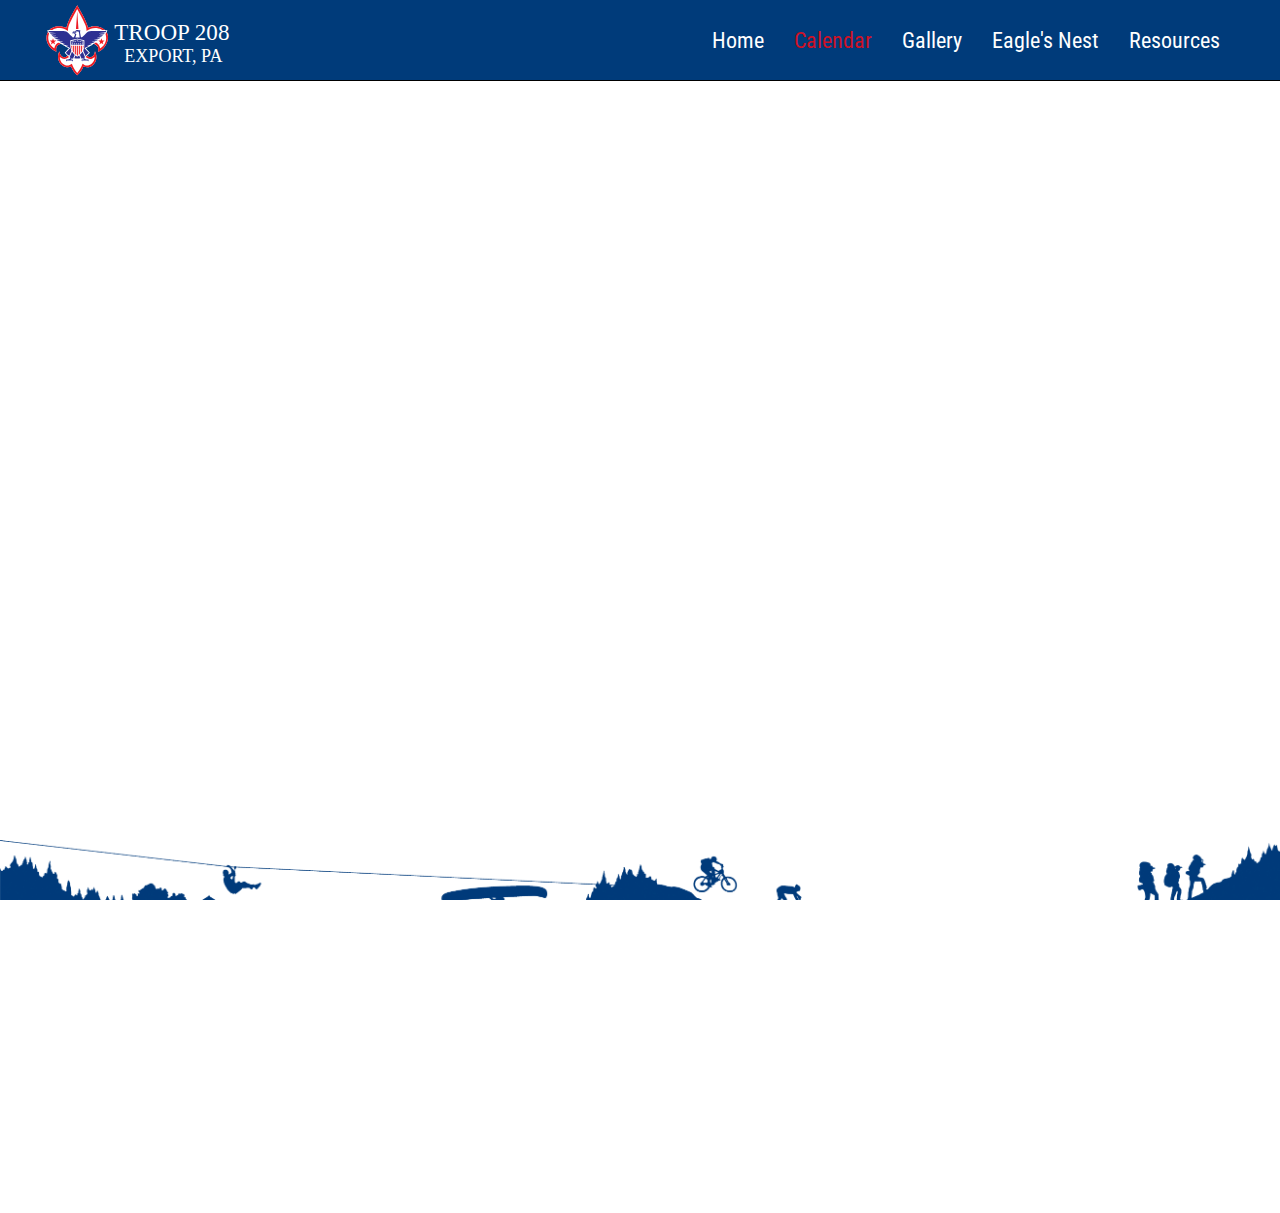
==== pages/calendar.html @ fbb6544e "added home to pages mobile menu" ====
<!DOCTYPE html>
<html lang="en">
<head>
    <meta charset="UTF-8">
    <meta http-equiv="X-UA-Compatible" content="IE=edge">
    <meta name="viewport" content="width=device-width, initial-scale=1.0">
    <title>Troop 208 Calendar</title>

    <link rel='stylesheet' href='../css/main.css'>
    <link rel='stylesheet' href='../css/calendar.css'>

    <script src="https://ajax.googleapis.com/ajax/libs/jquery/3.4.1/jquery.min.js"></script>

    <link rel="preconnect" href="https://fonts.googleapis.com">
    <link rel="preconnect" href="https://fonts.gstatic.com" crossorigin>
    <link href="https://fonts.googleapis.com/css2?family=Roboto+Condensed:wght@300;400;700&display=swap" rel="stylesheet"> 
</head>
<body id='body'>
    <div class='header' id='mobile'>
        <div>
            <a class='mobileMenuIcon' onclick=openMobileMenu()>
                <img src='../images/menu.svg' draggable="false">
            </a>
        </div>
        <div class='mobileLogoContainer'>
            <a href='../index.html'>
                <img src='../images/BSA.svg' class='mobileHeaderLogo' draggable="false">
            </a>
        </div>
        <div></div>
    </div>
    <div id='mobileMenuContainer'>
        <div class='mobileMenuTop'>
            <div>

            </div>
            <h1 class='mobileMenuTitle'>
                Menu
            </h1>
            <div class='mobileMenuRight'>
                <a onclick=closeMobileMenu()>
                    <img src='../images/exit.svg' draggable="false">
                </a>    
            </div>
        </div>
        <ul class='mobileMenuLinks'>
            <li>
                <a href='../index.html'>Home</a>
            </li>
            <li>
                <div></div>
                <a href='../pages/calendar.html'>Calendar</a>
            </li>
            <li>
                <div></div>
                <a href='../pages/gallery.html'>Gallery</a>
            </li>
            <li>
                <div></div>
                <a href='../pages/eaglesnest.html'>Eagle's Nest</a>
            </li>
            <li>
                <div></div>
                <a href='../pages/resources.html'>Resources</a>
            </li>
        </ul>
    </div>
    <div class='header' id='desktop'>
        <div>
            <a href='../index.html' class='desktopHeaderLogoContainer'> 
                <img src='../images/BSA2.svg' draggable="false">
            </a>
        </div>
        <div class='desktopHeaderRight'>
            <div class='desktopNav'>
                <a href='../index.html'>
                    Home
                </a>
                <a href='../pages/calendar.html' id='currentPage'>
                    Calendar
                </a>
                <a href='../pages/gallery.html'>
                    Gallery
                </a>
                <a href='../pages/eaglesnest.html'>
                    Eagle's&nbsp;Nest
                </a>
                <a href='../pages/resources.html'>
                    Resources
                </a>
            </div>
        </div>
    </div>


    <div class='contentContainer'>
        <div class='calendarContainer'>
            <iframe src="https://calendar.google.com/calendar/embed?src=troop208export%40gmail.com&ctz=America%2FNew_York" style="border: 0" frameborder="0" scrolling="no" class='calendar'></iframe>
        </div>
    </div>


    <footer>
        <img src='../images/footer.png' draggable="false">
        <div class='footerBottom'>
            <div>
                <ul>
                    <li><h2>Quick Links</h2></li>
                    <li><a href='https://wfbsa.org' target="none">Westmoreland Fayette Council Website</a></li>
                    <li><a href='https://www.wagion.org' target="none">Wagion 6 Lodge Website</a></li>
                    <li><a href='https://www.ourlutheranchurch.org/' target="none">Emmanuel Lutheran Church Website</a></li>
                </ul>
                <ul>
                    <li><h2>Social Media</h2></li>
                    <li><a href='https://www.facebook.com/Troop208Export/' target="none">
                        Facebook
                    </a></li>
                    <li><a href='' target="none">
                        YouTube
                    </a></li>
                </ul>
                <ul>
                    <li><h2>Contact</h2></li>
                    <li>5000 Old Wm Penn Hwy Export PA 15632</li>
                    <li>scoutmaster@troop208.com</li>
                    <li>412-605-4540</li>
                </ul>
            </div>
        </div>
    </footer>
       
    <script src='../scripts/main.js'></script>
</body>
</html>
---- css/main.css ----
html {
  height: 100vh;
  overflow: hidden;
}
body {
  height: 100%;
  overflow: scroll;
  margin: 0;
  padding: 0;
  background-color: #fff;
  font-family: "Roboto Condensed", sans-serif;
  scrollbar-width: none;
}
::-webkit-scrollbar {
  display: none;
}
/* 
lighet tan #E9E9E4
  #D6CEBD Scouting Light Tan
  #232528 Scouting Dark Grey
  #006B3F Venturing Green
  #004C2C Dark Green
  #003b7a blue
*/
.header {
  position: fixed;
  top: 0;
  width: 100%;
  background-color: #003b7a;
  align-items: center;
  display: grid;
  border-bottom: 1px solid black;
  height: 80px;
}
#desktop {
  grid-template-columns: 1fr 2fr;
}
#mobile {
  grid-template-columns: 1fr 3fr 1fr;
}
@media screen and (max-width: 790px) {
  #mobile {
    display: grid;
  }
  #desktop {
    display: none;
  }
}
@media screen and (min-width: 790px) {
  #mobile {
    display: none;
  }
  #desktop {
    display: grid;
  }
}
.mobileMenuIcon {
  margin-left: 20px;
  cursor: pointer;
}
.mobileMenuIcon img {
  height: 30px;
}
.mobileLogoContainer {
  text-align: center;
}
.mobileLogoContainer a img {
  height: 75px;
}
.desktopHeaderLogoContainer {
  margin-left: 45px;
}
.desktopHeaderLogoContainer img {
  padding-top: 2.5px;
  height: 75px;
}
.desktopHeaderRight {
  margin-right: 20px;
  text-align: right;
}
.desktopHeaderRight a {
  margin: 0 3px;
  padding: 2px 2px 2px 7px;
  font-family: "Roboto Condensed", sans-serif;
  color: #fff;
  font-size: 18px;
  font-weight: 400;
  text-decoration: none;
}
.desktopHeaderRight a:hover {
  transition: 0.2s;
  color: #cfcfcf;
}
#currentPage {
  color: #ce1126;
}
@media screen and (min-width: 1200px) {
  .desktopHeaderRight {
    margin-right: 50px;
  }
  .desktopHeaderRight a {
    font-size: 22px;
    margin: 0 8px;
  }
  #currentPage {
    border-bottom: none;
  }
}

#mobileMenuContainer {
  position: fixed;
  top: 0;
  width: 100vw;
  background-color: #fff;
  display: grid;
  grid-template-rows: 100px calc(100vh - 100px);
  transform: translateX(-150vw);
  transition: transform 0.4s;
}

@media screen and (min-width: 790px) {
  #mobileMenuContainer {
    display: none;
  }
}
.mobileMenuTop {
  display: grid;
  grid-template-columns: 1fr 2fr 1fr;
  width: 100%;
}
.mobileMenuTitle {
  margin: 0px;
  padding: 25px 0 0 0;
  height: 50px;
  color: black;
  font-size: 10vh;
  font-weight: 200;
  text-align: center;
}
.mobileMenuRight {
  text-align: right;
}
.mobileMenuRight a img {
  margin-top: 7px;
  margin-right: 7px;
  height: 34px;
  cursor: pointer;
}
.mobileMenuLinks {
  margin: 10px 0 0 0;
  padding: 0;
  list-style: none;
  text-align: center;
}
.mobileMenuLinks li a {
  padding: 5vh;
  display: block;
  color: black;
  font-size: 5vh;
  text-decoration: none;
}
.contentContainer {
  margin-top: 80px;
  min-height: 700px;
}
footer {
  display: grid;
}
footer img {
  margin: 0;
  padding: 0;
  width: 100vw;
  bottom: 0;
}
.footerBottom {
  background-color: #003b7a;
}
.footerBottom div {
  display: flex;
}
.footerBottom div ul {
  list-style: none;
  width: fit-content;
  color: white;
  fill: white;
}
.footerBottom div ul li {
  cursor: default;
}
.footerBottom div ul li a {
  color: inherit;
  text-decoration: none;
}
.footerBottom div ul li a:hover {
  text-decoration: underline;
}

@media screen and (min-width: 750px) {
  .footerBottom div ul {
    margin: 0 3vw 50px 3vw;
    padding: 0;
  }
  .footerBottom div ul li h2 {
    font-size: 27px;
  }
  .footerBottom div ul li {
    font-size: 20px;
    line-height: 32px;
  }
}
@media screen and (max-width: 940px) {
  .footerBottom div ul li h2 {
    font-size: 23px;
  }
  .footerBottom div ul li {
    font-size: 16px;
    line-height: 28px;
  }
}
@media screen and (max-width: 750px) {
  .footerBottom div {
    margin: 0 0 50px 3vw;
    flex-direction: column;
  }
  .footerBottom div ul {
    margin: 0;
    padding: 0;
  }
  .footerBottom div ul li h2 {
    font-size: 20px;
    margin: 20px 0 5px 0;
  }
  .footerBottom div ul li {
    font-size: 15px;
    line-height: 26px;
  }
}
---- css/calendar.css ----
.calendar {
  display: block;
  margin: 140px auto;
  height: 600px;
  width: 95vw;
  max-width: 1200px;
}
@media screen and (max-width: 850px) {
  .calendar {
    margin: 130px auto;
  }
}
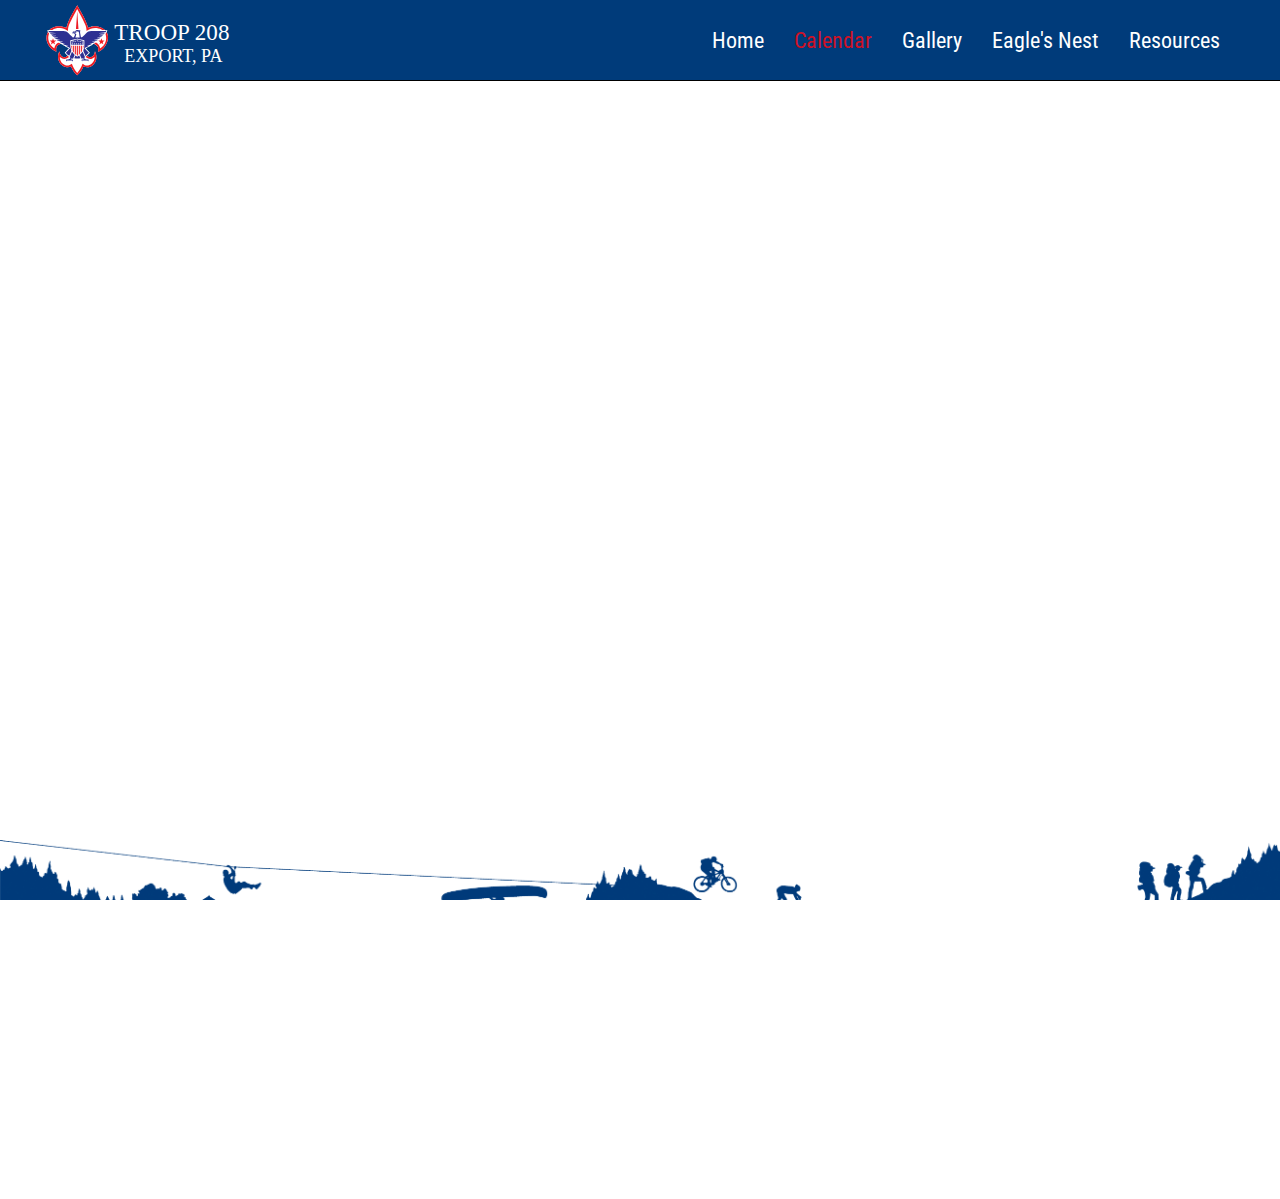
==== commit 87c5661a: "changed fonts and updated header" ====
--- a/pages/calendar.html
+++ b/pages/calendar.html
@@ -13,6 +13,7 @@
 
     <link rel="preconnect" href="https://fonts.googleapis.com">
     <link rel="preconnect" href="https://fonts.gstatic.com" crossorigin>
+    <link href="https://fonts.googleapis.com/css2?family=Roboto+Slab:wght@300;400;500;600&display=swap" rel="stylesheet">
     <link href="https://fonts.googleapis.com/css2?family=Roboto+Condensed:wght@300;400;700&display=swap" rel="stylesheet"> 
 </head>
 <body id='body'>
--- a/css/main.css
+++ b/css/main.css
@@ -14,14 +14,14 @@
 ::-webkit-scrollbar {
   display: none;
 }
-/* 
-lighet tan #E9E9E4
-  #D6CEBD Scouting Light Tan
-  #232528 Scouting Dark Grey
-  #006B3F Venturing Green
-  #004C2C Dark Green
-  #003b7a blue
-*/
+h1 {
+  color: #ce1126;
+  font-family: "Roboto Slab", serif;
+}
+h2 {
+  color: #ce1126;
+  font-family: "Roboto Slab", serif;
+}
 .header {
   position: fixed;
   top: 0;
@@ -38,7 +38,7 @@
 #mobile {
   grid-template-columns: 1fr 3fr 1fr;
 }
-@media screen and (max-width: 790px) {
+@media screen and (max-width: 700px) {
   #mobile {
     display: grid;
   }
@@ -46,7 +46,7 @@
     display: none;
   }
 }
-@media screen and (min-width: 790px) {
+@media screen and (min-width: 700px) {
   #mobile {
     display: none;
   }
@@ -79,11 +79,11 @@
   text-align: right;
 }
 .desktopHeaderRight a {
-  margin: 0 3px;
+  margin: 0 2px;
   padding: 2px 2px 2px 7px;
   font-family: "Roboto Condensed", sans-serif;
   color: #fff;
-  font-size: 18px;
+  font-size: 17px;
   font-weight: 400;
   text-decoration: none;
 }
@@ -94,7 +94,7 @@
 #currentPage {
   color: #ce1126;
 }
-@media screen and (min-width: 1200px) {
+@media screen and (min-width: 1000px) {
   .desktopHeaderRight {
     margin-right: 50px;
   }
@@ -147,13 +147,13 @@
   cursor: pointer;
 }
 .mobileMenuLinks {
-  margin: 10px 0 0 0;
+  margin: 20px 0 0 0;
   padding: 0;
   list-style: none;
   text-align: center;
 }
 .mobileMenuLinks li a {
-  padding: 5vh;
+  padding: 3.5vh;
   display: block;
   color: black;
   font-size: 5vh;
@@ -179,6 +179,7 @@
   display: flex;
 }
 .footerBottom div ul {
+  margin-right: 30px;
   list-style: none;
   width: fit-content;
   color: white;
@@ -187,6 +188,12 @@
 .footerBottom div ul li {
   cursor: default;
 }
+.footerBottom div ul li h2 {
+  text-align: left;
+  padding-bottom: 5px;
+  color: #fff;
+  font-family: "Roboto Condensed", sans-serif;
+}
 .footerBottom div ul li a {
   color: inherit;
   text-decoration: none;
@@ -194,44 +201,39 @@
 .footerBottom div ul li a:hover {
   text-decoration: underline;
 }
-
-@media screen and (min-width: 750px) {
+@media screen and (max-width: 785px) {
+  .footerBottom div {
+    margin: 0 0 70px 3vw;
+    flex-direction: column;
+  }
   .footerBottom div ul {
-    margin: 0 3vw 50px 3vw;
+    margin: 0;
     padding: 0;
   }
   .footerBottom div ul li h2 {
-    font-size: 27px;
+    font-size: 32px;
+    margin: 20px 0 5px 0;
   }
   .footerBottom div ul li {
     font-size: 20px;
     line-height: 32px;
   }
 }
-@media screen and (max-width: 940px) {
+@media screen and (min-width: 785px) {
+  .footerBottom div {
+    margin-bottom: 50px;
+    flex-direction: row;
+  }
+  .footerBottom div ul {
+    margin-left: 3vw;
+    padding: 0;
+  }
   .footerBottom div ul li h2 {
-    font-size: 23px;
+    font-size: 28px;
+    margin: 5px 0;
   }
   .footerBottom div ul li {
-    font-size: 16px;
+    font-size: 18px;
     line-height: 28px;
   }
 }
-@media screen and (max-width: 750px) {
-  .footerBottom div {
-    margin: 0 0 50px 3vw;
-    flex-direction: column;
-  }
-  .footerBottom div ul {
-    margin: 0;
-    padding: 0;
-  }
-  .footerBottom div ul li h2 {
-    font-size: 20px;
-    margin: 20px 0 5px 0;
-  }
-  .footerBottom div ul li {
-    font-size: 15px;
-    line-height: 26px;
-  }
-}
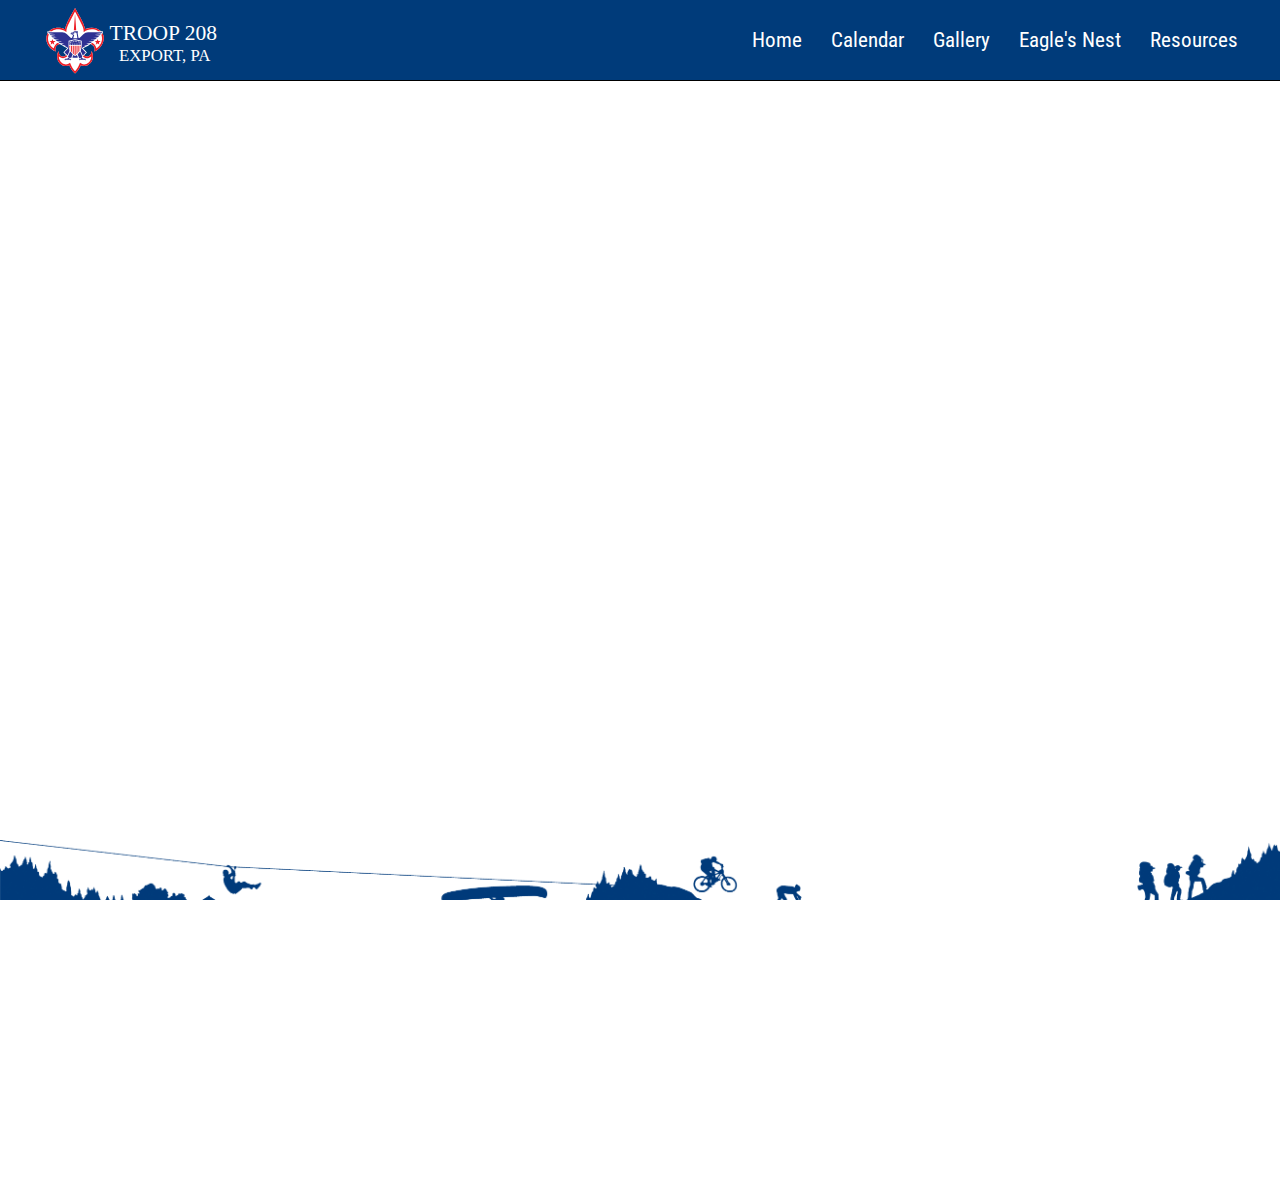
==== commit be4eed9a: "large update" ====
--- a/pages/calendar.html
+++ b/pages/calendar.html
@@ -77,7 +77,7 @@
                 <a href='../index.html'>
                     Home
                 </a>
-                <a href='../pages/calendar.html' id='currentPage'>
+                <a href='../pages/calendar.html'>
                     Calendar
                 </a>
                 <a href='../pages/gallery.html'>
--- a/css/main.css
+++ b/css/main.css
@@ -14,37 +14,23 @@
 ::-webkit-scrollbar {
   display: none;
 }
-h1 {
-  color: #ce1126;
-  font-family: "Roboto Slab", serif;
-}
-h2 {
-  color: #ce1126;
-  font-family: "Roboto Slab", serif;
-}
 .header {
   position: fixed;
   top: 0;
   width: 100%;
   background-color: #003b7a;
   align-items: center;
-  display: grid;
   border-bottom: 1px solid black;
-  height: 80px;
 }
 #desktop {
   grid-template-columns: 1fr 2fr;
+  height: 80px;
+  display: none;
 }
 #mobile {
   grid-template-columns: 1fr 3fr 1fr;
-}
-@media screen and (max-width: 700px) {
-  #mobile {
-    display: grid;
-  }
-  #desktop {
-    display: none;
-  }
+  height: 60px;
+  display: grid;
 }
 @media screen and (min-width: 700px) {
   #mobile {
@@ -59,54 +45,15 @@
   cursor: pointer;
 }
 .mobileMenuIcon img {
-  height: 30px;
+  height: 25px;
 }
 .mobileLogoContainer {
   text-align: center;
 }
 .mobileLogoContainer a img {
-  height: 75px;
-}
-.desktopHeaderLogoContainer {
-  margin-left: 45px;
-}
-.desktopHeaderLogoContainer img {
   padding-top: 2.5px;
-  height: 75px;
-}
-.desktopHeaderRight {
-  margin-right: 20px;
-  text-align: right;
-}
-.desktopHeaderRight a {
-  margin: 0 2px;
-  padding: 2px 2px 2px 7px;
-  font-family: "Roboto Condensed", sans-serif;
-  color: #fff;
-  font-size: 17px;
-  font-weight: 400;
-  text-decoration: none;
-}
-.desktopHeaderRight a:hover {
-  transition: 0.2s;
-  color: #cfcfcf;
-}
-#currentPage {
-  color: #ce1126;
-}
-@media screen and (min-width: 1000px) {
-  .desktopHeaderRight {
-    margin-right: 50px;
-  }
-  .desktopHeaderRight a {
-    font-size: 22px;
-    margin: 0 8px;
-  }
-  #currentPage {
-    border-bottom: none;
-  }
-}
-
+  height: 55px;
+}
 #mobileMenuContainer {
   position: fixed;
   top: 0;
@@ -117,8 +64,7 @@
   transform: translateX(-150vw);
   transition: transform 0.4s;
 }
-
-@media screen and (min-width: 790px) {
+@media screen and (min-width: 700px) {
   #mobileMenuContainer {
     display: none;
   }
@@ -132,8 +78,8 @@
   margin: 0px;
   padding: 25px 0 0 0;
   height: 50px;
-  color: black;
-  font-size: 10vh;
+  color: #ce1126;
+  font-size: 11vh;
   font-weight: 200;
   text-align: center;
 }
@@ -147,7 +93,7 @@
   cursor: pointer;
 }
 .mobileMenuLinks {
-  margin: 20px 0 0 0;
+  margin: 30px 0 0 0;
   padding: 0;
   list-style: none;
   text-align: center;
@@ -159,9 +105,43 @@
   font-size: 5vh;
   text-decoration: none;
 }
+.desktopHeaderLogoContainer {
+  margin-left: 45px;
+}
+.desktopHeaderLogoContainer img {
+  padding-top: 5px;
+  height: 70px;
+}
+.desktopHeaderRight {
+  margin-right: 30px;
+  text-align: right;
+}
+.desktopHeaderRight a {
+  margin: 0 4px;
+  font-family: "Roboto Condensed", sans-serif;
+  color: #fff;
+  font-size: 17px;
+  font-weight: 400;
+  text-decoration: none;
+}
+.desktopHeaderRight a:hover {
+  transition: 0.2s;
+  color: #cfcfcf;
+}
+@media screen and (min-width: 1000px) {
+  .desktopHeaderRight a {
+    font-size: 21px;
+    margin: 0 12px;
+  }
+}
 .contentContainer {
-  margin-top: 80px;
+  margin-top: 60px;
   min-height: 700px;
+}
+@media screen and (min-width: 700px) {
+  .contentContainer {
+    margin-top: 60px;
+  }
 }
 footer {
   display: grid;
@@ -203,7 +183,7 @@
 }
 @media screen and (max-width: 785px) {
   .footerBottom div {
-    margin: 0 0 70px 3vw;
+    margin: 0 0 120px 3vw;
     flex-direction: column;
   }
   .footerBottom div ul {
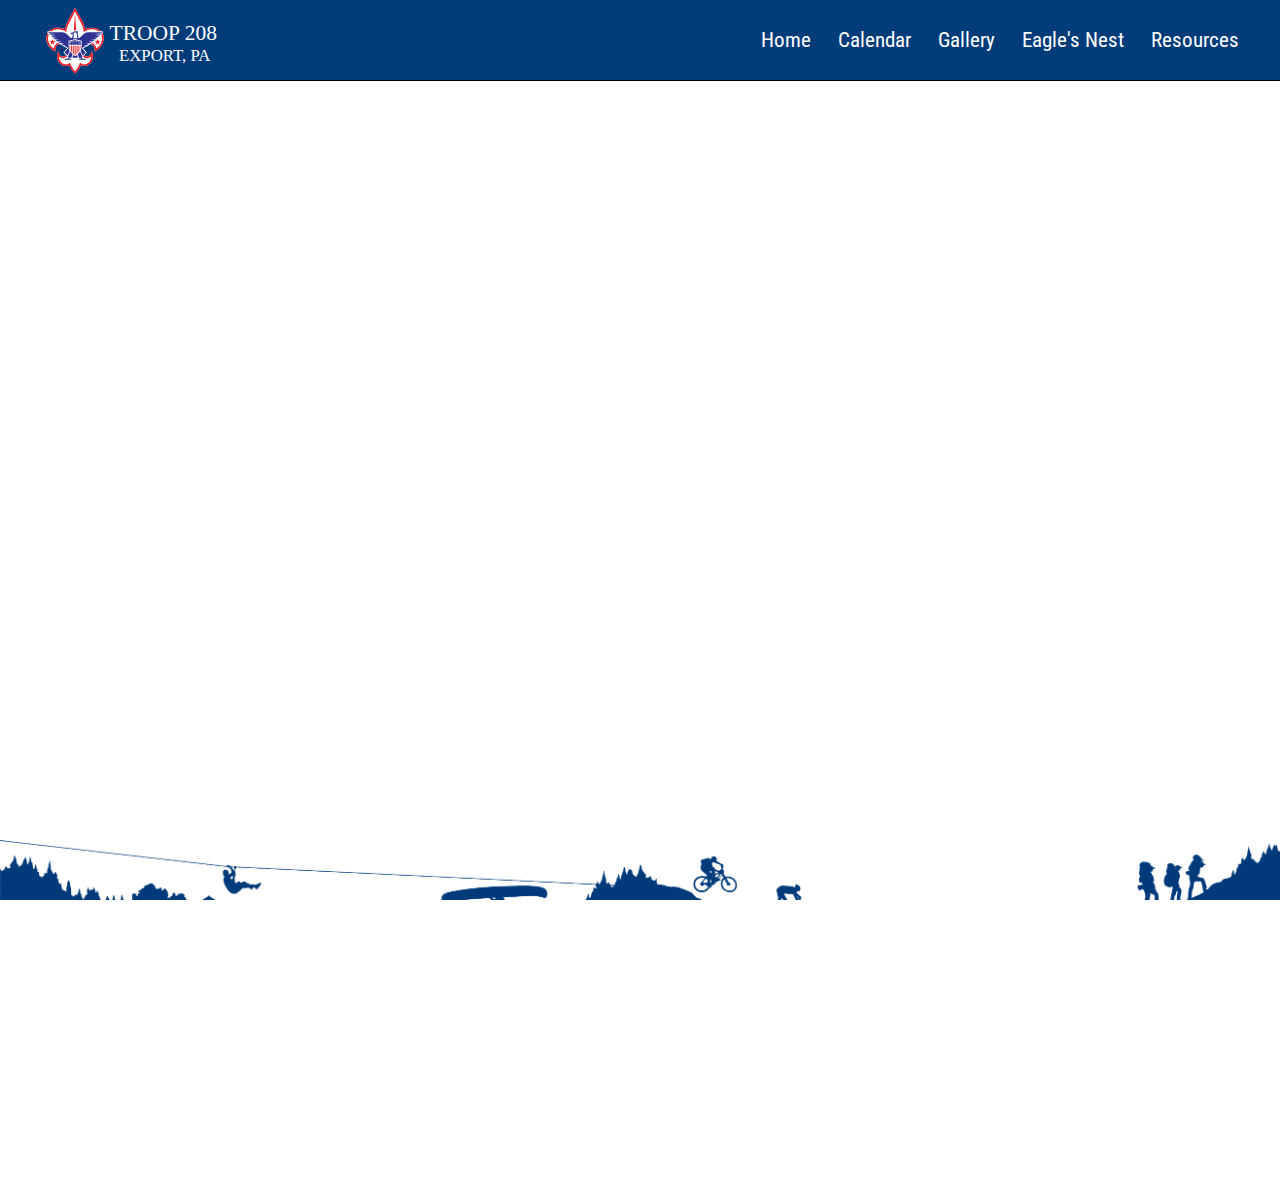
==== commit e1c5346a: "fixed footers" ====
--- a/pages/calendar.html
+++ b/pages/calendar.html
@@ -122,13 +122,12 @@
                 </ul>
                 <ul>
                     <li><h2>Contact</h2></li>
-                    <li>5000 Old Wm Penn Hwy Export PA 15632</li>
                     <li>scoutmaster@troop208.com</li>
                     <li>412-605-4540</li>
                 </ul>
             </div>
         </div>
-    </footer>
+    </footer>   
        
     <script src='../scripts/main.js'></script>
 </body>
--- a/css/main.css
+++ b/css/main.css
@@ -13,6 +13,62 @@
 }
 ::-webkit-scrollbar {
   display: none;
+}
+h1 {
+  margin: 0;
+  padding: 10px;
+  color: #ce1126;
+  font-family: "Roboto Slab", serif;
+  text-align: center;
+  font-weight: 600;
+  font-size: 80px;
+}
+h2 {
+  margin: 0;
+  padding: 0;
+  color: #ce1126;
+  font-family: "Roboto Slab", serif;
+  text-align: center;
+  font-weight: 500;
+  font-size: 70px;
+}
+h3 {
+  margin: 0;
+  padding: 0;
+  color: #ce1126;
+  text-align: center;
+  font-weight: 500;
+  font-size: 40px;
+}
+p {
+  display: block;
+  margin: 20px auto;
+  width: 80vw;
+  text-indent: 5vw;
+  color: #000;
+  font-weight: 300;
+  font-size: 22px;
+}
+p a {
+  color: #ce1126;
+  text-decoration: none;
+}
+p a:hover {
+  text-decoration: underline;
+}
+@media screen and (max-width: 700px) {
+  h1 {
+    font-size: 9vw;
+  }
+  h2 {
+    font-size: 8vw;
+  }
+  h3 {
+    font-size: 6vw;
+  }
+  p {
+    font-size: 3.5vw;
+  }
 }
 .header {
   position: fixed;
@@ -93,7 +149,7 @@
   cursor: pointer;
 }
 .mobileMenuLinks {
-  margin: 30px 0 0 0;
+  margin: 50px 0 0 0;
   padding: 0;
   list-style: none;
   text-align: center;
@@ -128,17 +184,17 @@
   transition: 0.2s;
   color: #cfcfcf;
 }
-@media screen and (min-width: 1000px) {
+@media screen and (min-width: 900px) {
   .desktopHeaderRight a {
     font-size: 21px;
-    margin: 0 12px;
+    margin: 0 11px;
   }
 }
 .contentContainer {
-  margin-top: 60px;
+  margin-top: 80px;
   min-height: 700px;
 }
-@media screen and (min-width: 700px) {
+@media screen and (max-width: 700px) {
   .contentContainer {
     margin-top: 60px;
   }
@@ -170,7 +226,7 @@
 }
 .footerBottom div ul li h2 {
   text-align: left;
-  padding-bottom: 5px;
+  padding: 0 0 7px 0;
   color: #fff;
   font-family: "Roboto Condensed", sans-serif;
 }
@@ -191,11 +247,11 @@
     padding: 0;
   }
   .footerBottom div ul li h2 {
-    font-size: 32px;
+    font-size: 6vw;
     margin: 20px 0 5px 0;
   }
   .footerBottom div ul li {
-    font-size: 20px;
+    font-size: 3.5vw;
     line-height: 32px;
   }
 }
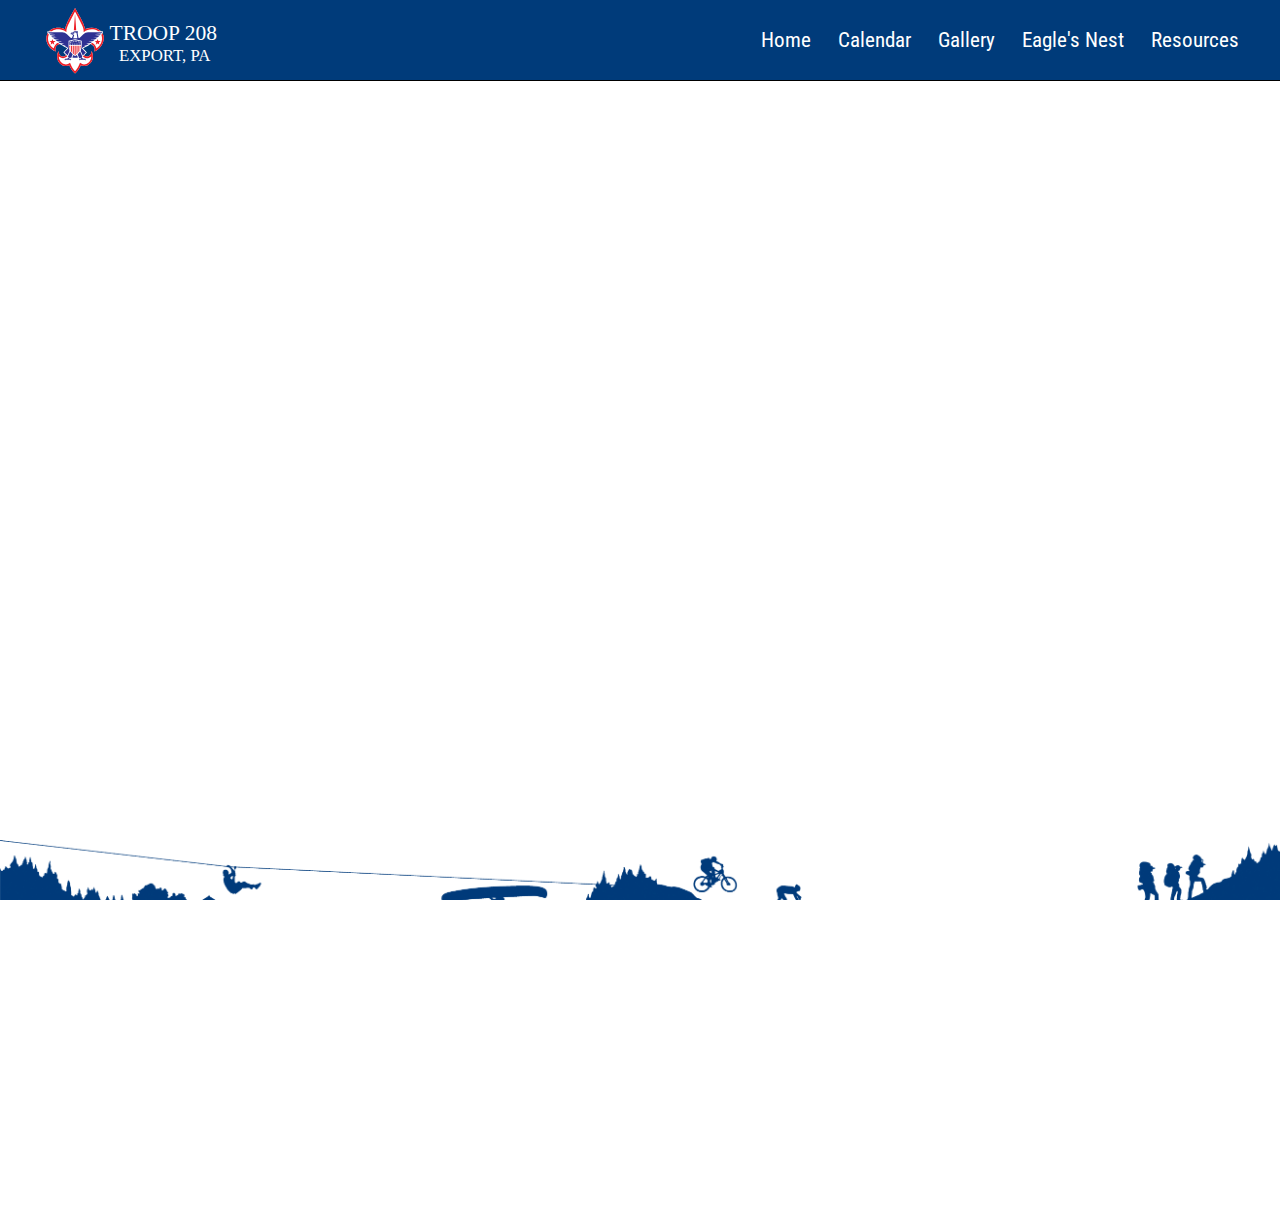
==== commit 41f4095f: "footer fixes" ====
--- a/pages/calendar.html
+++ b/pages/calendar.html
@@ -106,19 +106,11 @@
         <div class='footerBottom'>
             <div>
                 <ul>
-                    <li><h2>Quick Links</h2></li>
+                    <li><h2>Other Links</h2></li>
                     <li><a href='https://wfbsa.org' target="none">Westmoreland Fayette Council Website</a></li>
                     <li><a href='https://www.wagion.org' target="none">Wagion 6 Lodge Website</a></li>
                     <li><a href='https://www.ourlutheranchurch.org/' target="none">Emmanuel Lutheran Church Website</a></li>
-                </ul>
-                <ul>
-                    <li><h2>Social Media</h2></li>
-                    <li><a href='https://www.facebook.com/Troop208Export/' target="none">
-                        Facebook
-                    </a></li>
-                    <li><a href='' target="none">
-                        YouTube
-                    </a></li>
+                    <li><a href='https://www.facebook.com/Troop208Export/' target="none">Troop 208 Facebook</a></li>
                 </ul>
                 <ul>
                     <li><h2>Contact</h2></li>
--- a/css/main.css
+++ b/css/main.css
@@ -15,6 +15,7 @@
   display: none;
 }
 h1 {
+  cursor: default;
   margin: 0;
   padding: 10px;
   color: #ce1126;
@@ -24,6 +25,7 @@
   font-size: 80px;
 }
 h2 {
+  cursor: default;
   margin: 0;
   padding: 0;
   color: #ce1126;
@@ -33,6 +35,7 @@
   font-size: 70px;
 }
 h3 {
+  cursor: default;
   margin: 0;
   padding: 0;
   color: #ce1126;
@@ -41,9 +44,7 @@
   font-size: 40px;
 }
 p {
-  display: block;
-  margin: 20px auto;
-  width: 80vw;
+  padding: 3vh 0 6vh 0;
   text-indent: 5vw;
   color: #000;
   font-weight: 300;
@@ -58,7 +59,7 @@
 }
 @media screen and (max-width: 700px) {
   h1 {
-    font-size: 9vw;
+    font-size: 11vw;
   }
   h2 {
     font-size: 8vw;
@@ -134,7 +135,7 @@
   margin: 0px;
   padding: 25px 0 0 0;
   height: 50px;
-  color: #ce1126;
+  color: #000;
   font-size: 11vh;
   font-weight: 200;
   text-align: center;
@@ -149,13 +150,13 @@
   cursor: pointer;
 }
 .mobileMenuLinks {
-  margin: 50px 0 0 0;
+  margin: 20px 0 0 0;
   padding: 0;
   list-style: none;
   text-align: center;
 }
 .mobileMenuLinks li a {
-  padding: 3.5vh;
+  padding: 3.3vh;
   display: block;
   color: black;
   font-size: 5vh;
@@ -215,13 +216,13 @@
   display: flex;
 }
 .footerBottom div ul {
-  margin-right: 30px;
+  width: calc(fit-content + 2vw);
+  border-left: 2px solid #fff;
   list-style: none;
-  width: fit-content;
-  color: white;
-  fill: white;
+  color: #fff;
 }
 .footerBottom div ul li {
+  padding-left: 12px;
   cursor: default;
 }
 .footerBottom div ul li h2 {
@@ -239,26 +240,26 @@
 }
 @media screen and (max-width: 785px) {
   .footerBottom div {
-    margin: 0 0 120px 3vw;
+    margin: 0 0 70px 3vw;
     flex-direction: column;
   }
   .footerBottom div ul {
-    margin: 0;
-    padding: 0;
+    margin: 0 0 30px 0;
+    padding: 0 0 10px 0;
   }
   .footerBottom div ul li h2 {
-    font-size: 6vw;
+    font-size: 22px;
     margin: 20px 0 5px 0;
   }
   .footerBottom div ul li {
-    font-size: 3.5vw;
-    line-height: 32px;
+    font-size: 16px;
+    line-height: 24px;
   }
 }
 @media screen and (min-width: 785px) {
   .footerBottom div {
-    margin-bottom: 50px;
-    flex-direction: row;
+    margin: 0 20px 50px 0;
+    flex-direction: row-reverse;
   }
   .footerBottom div ul {
     margin-left: 3vw;
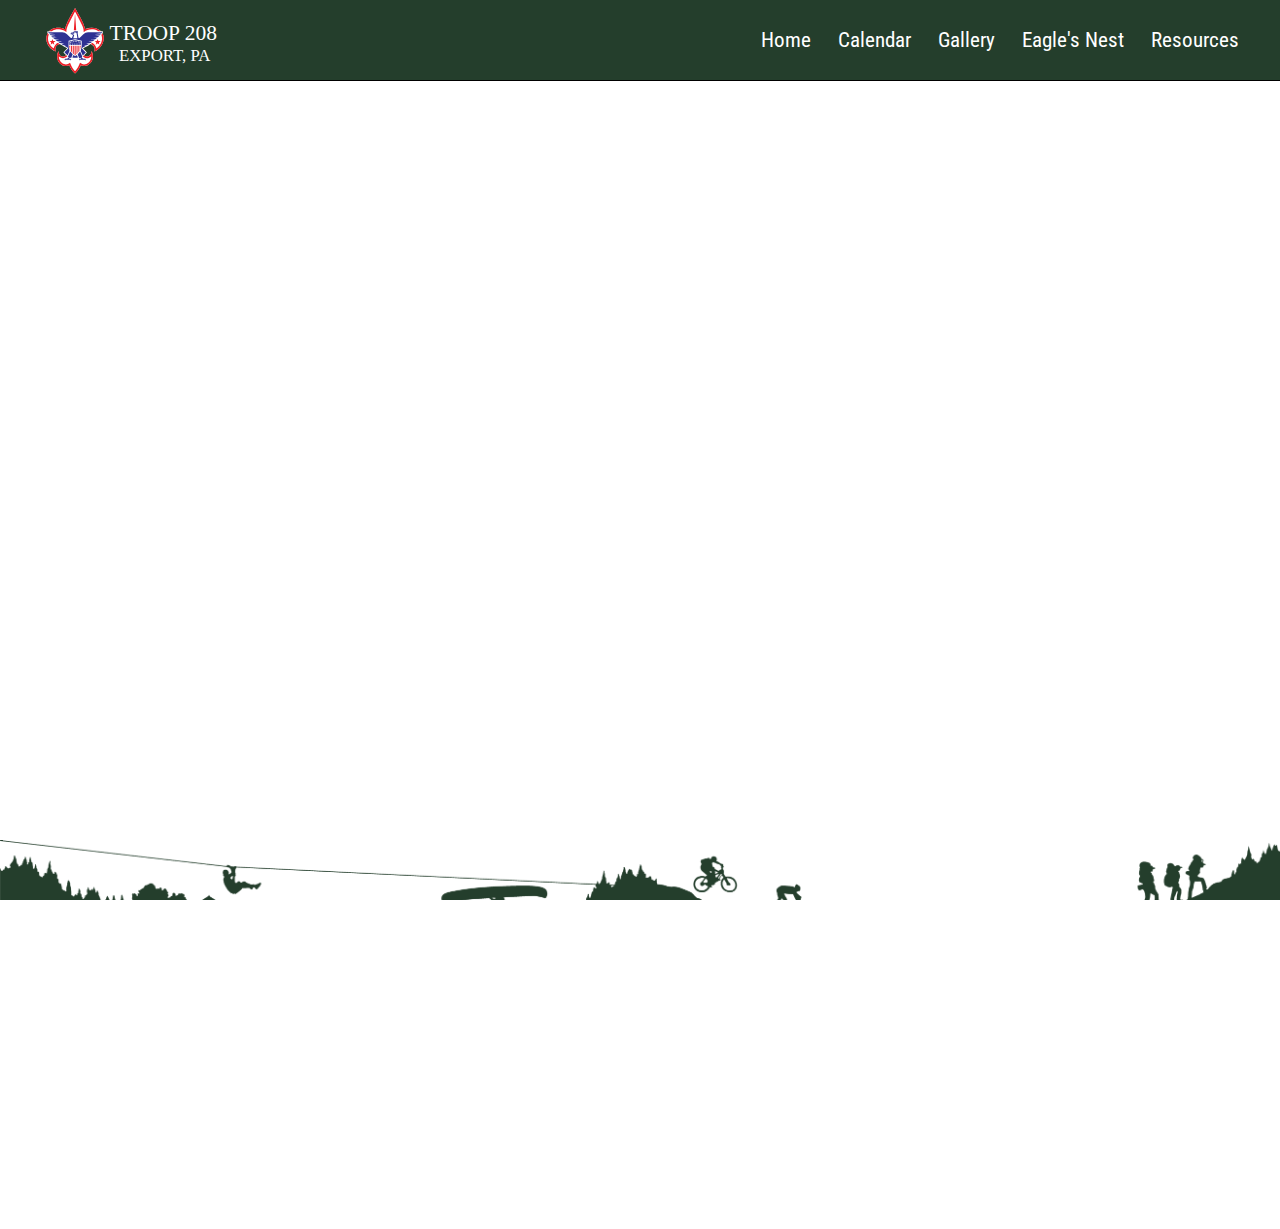
==== commit 4b8fb524: "changed to green" ====
--- a/pages/calendar.html
+++ b/pages/calendar.html
@@ -102,7 +102,7 @@
 
 
     <footer>
-        <img src='../images/footer.png' draggable="false">
+        <img src='../images/footerGreen.png' draggable="false">
         <div class='footerBottom'>
             <div>
                 <ul>
--- a/css/main.css
+++ b/css/main.css
@@ -44,8 +44,6 @@
   font-size: 40px;
 }
 p {
-  padding: 3vh 0 6vh 0;
-  text-indent: 5vw;
   color: #000;
   font-weight: 300;
   font-size: 22px;
@@ -75,7 +73,7 @@
   position: fixed;
   top: 0;
   width: 100%;
-  background-color: #003b7a;
+  background-color: #243e2c;
   align-items: center;
   border-bottom: 1px solid black;
 }
@@ -136,7 +134,7 @@
   padding: 25px 0 0 0;
   height: 50px;
   color: #000;
-  font-size: 11vh;
+  font-size: 9vh;
   font-weight: 200;
   text-align: center;
 }
@@ -150,16 +148,16 @@
   cursor: pointer;
 }
 .mobileMenuLinks {
-  margin: 20px 0 0 0;
+  margin: 5.5vh 0 0 0;
   padding: 0;
   list-style: none;
   text-align: center;
 }
 .mobileMenuLinks li a {
-  padding: 3.3vh;
+  padding: 3.5vh;
   display: block;
   color: black;
-  font-size: 5vh;
+  font-size: 3.5vh;
   text-decoration: none;
 }
 .desktopHeaderLogoContainer {
@@ -210,14 +208,13 @@
   bottom: 0;
 }
 .footerBottom {
-  background-color: #003b7a;
+  background-color: #243e2c;
 }
 .footerBottom div {
   display: flex;
 }
 .footerBottom div ul {
   width: calc(fit-content + 2vw);
-  border-left: 2px solid #fff;
   list-style: none;
   color: #fff;
 }
@@ -240,7 +237,7 @@
 }
 @media screen and (max-width: 785px) {
   .footerBottom div {
-    margin: 0 0 70px 3vw;
+    margin: 0 0 90px 3vw;
     flex-direction: column;
   }
   .footerBottom div ul {
@@ -259,7 +256,7 @@
 @media screen and (min-width: 785px) {
   .footerBottom div {
     margin: 0 20px 50px 0;
-    flex-direction: row-reverse;
+    flex-direction: row;
   }
   .footerBottom div ul {
     margin-left: 3vw;
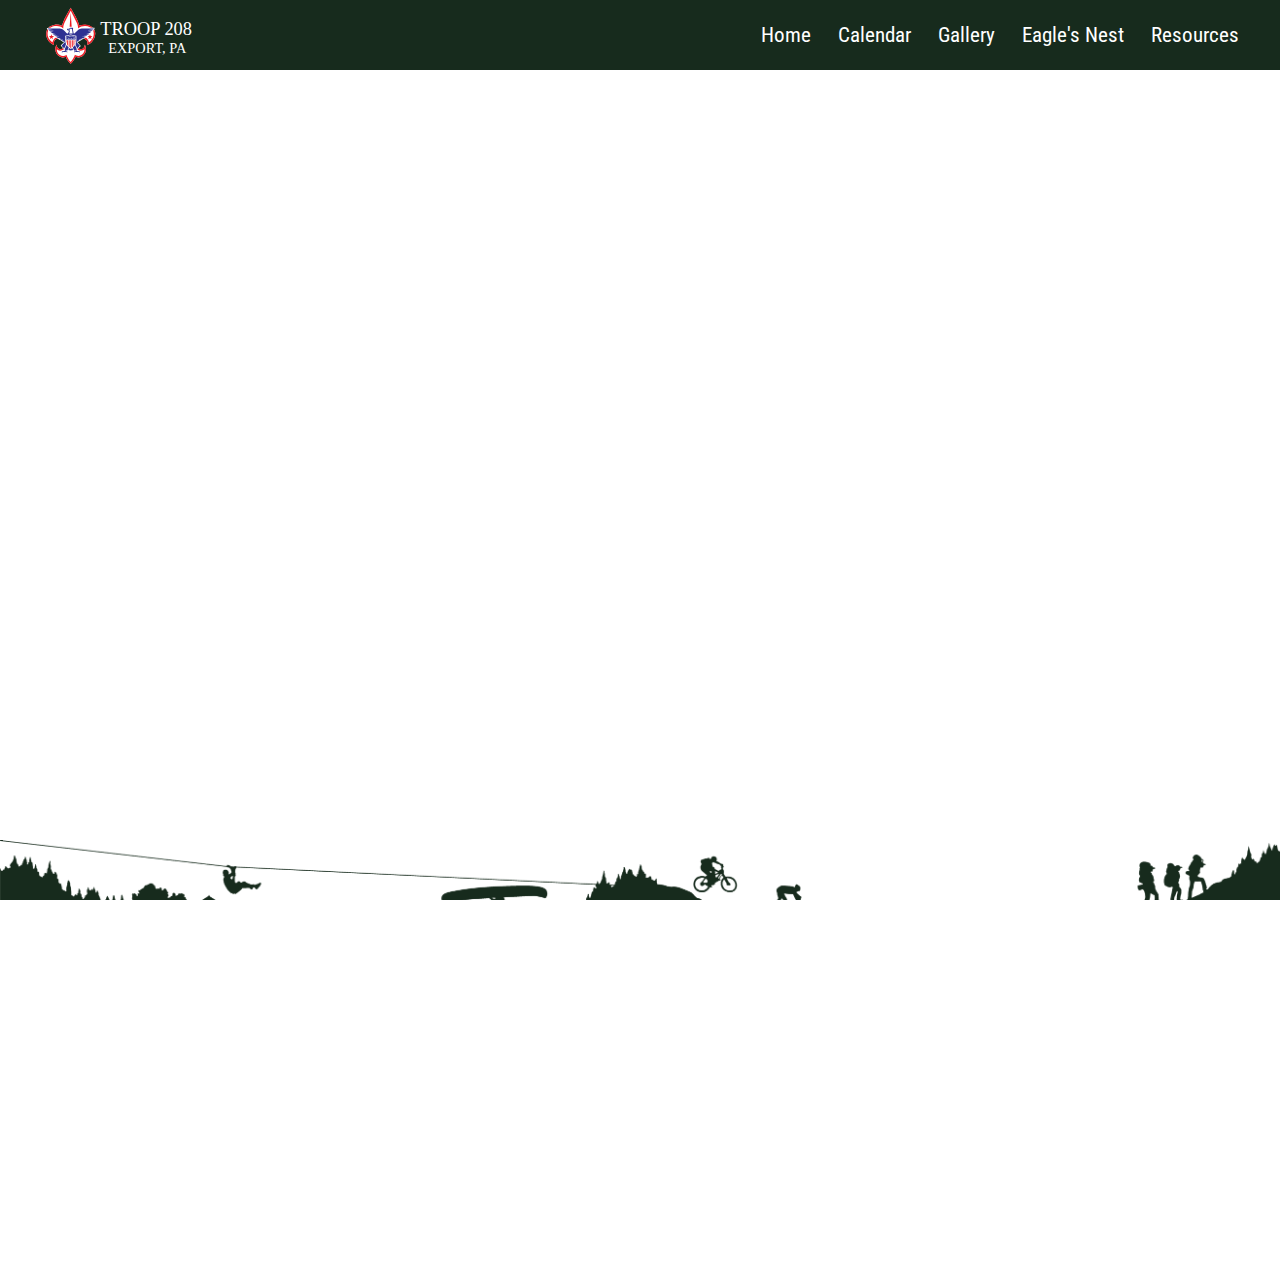
==== commit d9ac89d4: "footer fixes with yt and fb" ====
--- a/pages/calendar.html
+++ b/pages/calendar.html
@@ -104,19 +104,26 @@
     <footer>
         <img src='../images/footerGreen.png' draggable="false">
         <div class='footerBottom'>
-            <div>
+            <div class='footerContentContainer'>
                 <ul>
                     <li><h2>Other Links</h2></li>
                     <li><a href='https://wfbsa.org' target="none">Westmoreland Fayette Council Website</a></li>
                     <li><a href='https://www.wagion.org' target="none">Wagion 6 Lodge Website</a></li>
                     <li><a href='https://www.ourlutheranchurch.org/' target="none">Emmanuel Lutheran Church Website</a></li>
-                    <li><a href='https://www.facebook.com/Troop208Export/' target="none">Troop 208 Facebook</a></li>
                 </ul>
                 <ul>
                     <li><h2>Contact</h2></li>
-                    <li>scoutmaster@troop208.com</li>
-                    <li>412-605-4540</li>
+                    <li><span>troop208export@gmail.com</span></li>
+                    <li><span>412-680-1905</span></li>
                 </ul>
+                <div class='socialMediaContainer'>
+                    <a href='https://www.youtube.com/channel/UC3e6BDDCNigCvlXy0Mb2RFw' target="none">
+                        <img src='../images/youtube.svg'>
+                    </a>
+                    <a href='https://www.facebook.com/Troop208Export/' target="none">
+                        <img src='../images/facebook.svg'>
+                    </a>
+                </div>
             </div>
         </div>
     </footer>   
--- a/css/main.css
+++ b/css/main.css
@@ -14,17 +14,18 @@
 ::-webkit-scrollbar {
   display: none;
 }
-h1 {
-  cursor: default;
-  margin: 0;
-  padding: 10px;
+.contentContainer h1 {
+  cursor: default;
+  margin: 0;
+  padding: 5vh;
   color: #ce1126;
   font-family: "Roboto Slab", serif;
   text-align: center;
   font-weight: 600;
-  font-size: 80px;
-}
-h2 {
+  font-size: 100px;
+  letter-spacing: 3px;
+}
+.contentContainer h2 {
   cursor: default;
   margin: 0;
   padding: 0;
@@ -32,40 +33,43 @@
   font-family: "Roboto Slab", serif;
   text-align: center;
   font-weight: 500;
-  font-size: 70px;
-}
-h3 {
-  cursor: default;
-  margin: 0;
-  padding: 0;
-  color: #ce1126;
+  font-size: 60px;
+  letter-spacing: 0.5px;
+}
+.contentContainer h3 {
+  cursor: default;
+  margin: 0;
+  padding: 0;
+  color: #ce1126;
+  font-family: "Roboto Slab", serif;
   text-align: center;
   font-weight: 500;
-  font-size: 40px;
-}
-p {
+  font-size: 35px;
+  letter-spacing: 0.5px;
+}
+.contentContainer p {
   color: #000;
   font-weight: 300;
-  font-size: 22px;
-}
-p a {
-  color: #ce1126;
-  text-decoration: none;
-}
-p a:hover {
+  font-size: 20px;
+}
+.contentContainer p a {
+  color: #ce1126;
+  text-decoration: none;
+}
+.contentContainer p a:hover {
   text-decoration: underline;
 }
 @media screen and (max-width: 700px) {
-  h1 {
+  .contentContainer h1 {
     font-size: 11vw;
   }
-  h2 {
+  .contentContainer h2 {
     font-size: 8vw;
   }
-  h3 {
+  .contentContainer h3 {
     font-size: 6vw;
   }
-  p {
+  .contentContainer p {
     font-size: 3.5vw;
   }
 }
@@ -73,21 +77,19 @@
   position: fixed;
   top: 0;
   width: 100%;
-  background-color: #243e2c;
+  height: 70px;
+  background-color: #172b1d;
   align-items: center;
-  border-bottom: 1px solid black;
 }
 #desktop {
   grid-template-columns: 1fr 2fr;
-  height: 80px;
   display: none;
 }
 #mobile {
   grid-template-columns: 1fr 3fr 1fr;
-  height: 60px;
-  display: grid;
-}
-@media screen and (min-width: 700px) {
+  display: grid;
+}
+@media screen and (min-width: 800px) {
   #mobile {
     display: none;
   }
@@ -119,7 +121,7 @@
   transform: translateX(-150vw);
   transition: transform 0.4s;
 }
-@media screen and (min-width: 700px) {
+@media screen and (min-width: 800px) {
   #mobileMenuContainer {
     display: none;
   }
@@ -165,7 +167,7 @@
 }
 .desktopHeaderLogoContainer img {
   padding-top: 5px;
-  height: 70px;
+  height: 60px;
 }
 .desktopHeaderRight {
   margin-right: 30px;
@@ -190,10 +192,10 @@
   }
 }
 .contentContainer {
-  margin-top: 80px;
+  margin-top: 70px;
   min-height: 700px;
 }
-@media screen and (max-width: 700px) {
+@media screen and (max-width: 800px) {
   .contentContainer {
     margin-top: 60px;
   }
@@ -208,66 +210,79 @@
   bottom: 0;
 }
 .footerBottom {
-  background-color: #243e2c;
-}
-.footerBottom div {
+  background-color: #172b1d;
+}
+.footerContentContainer {
+  padding: 0 0 10vh 0;
+  display: grid;
+  grid-template-columns: max-content max-content 1fr;
+}
+.footerContentContainer ul {
+  margin: 0;
+  padding: 0;
+  list-style: none;
+}
+.footerBottom .footerContentContainer ul li {
+  padding-left: 3vw;
+  color: #fff;
+  cursor: default;
+}
+.footerBottom .footerContentContainer ul li:first-of-type {
+  padding-right: 7vw;
+}
+.footerContentContainer ul h2 {
+  font-size: 34px;
+  color: inherit;
+  line-height: 30px;
+  letter-spacing: 1.2px;
+}
+.footerContentContainer ul li a {
+  font-size: 19px;
+  color: inherit;
+  line-height: 35px;
+  text-decoration: none;
+}
+.footerContentContainer ul li span {
+  font-size: 19px;
+  color: inherit;
+  line-height: 35px;
+}
+.socialMediaContainer {
   display: flex;
-}
-.footerBottom div ul {
-  width: calc(fit-content + 2vw);
-  list-style: none;
-  color: #fff;
-}
-.footerBottom div ul li {
-  padding-left: 12px;
-  cursor: default;
-}
-.footerBottom div ul li h2 {
-  text-align: left;
-  padding: 0 0 7px 0;
-  color: #fff;
-  font-family: "Roboto Condensed", sans-serif;
-}
-.footerBottom div ul li a {
-  color: inherit;
-  text-decoration: none;
-}
-.footerBottom div ul li a:hover {
-  text-decoration: underline;
-}
-@media screen and (max-width: 785px) {
-  .footerBottom div {
-    margin: 0 0 90px 3vw;
-    flex-direction: column;
-  }
-  .footerBottom div ul {
-    margin: 0 0 30px 0;
-    padding: 0 0 10px 0;
-  }
-  .footerBottom div ul li h2 {
-    font-size: 22px;
-    margin: 20px 0 5px 0;
-  }
-  .footerBottom div ul li {
-    font-size: 16px;
-    line-height: 24px;
-  }
-}
-@media screen and (min-width: 785px) {
-  .footerBottom div {
-    margin: 0 20px 50px 0;
+  flex-direction: row-reverse;
+  align-items: center;
+}
+.socialMediaContainer a {
+  margin-right: 3vw;
+}
+.socialMediaContainer a img {
+  width: 15vw;
+  max-width: 70px;
+}
+@media screen and (max-width: 800px) {
+  .footerContentContainer {
+    grid-template-columns: none;
+    grid-template-rows: auto;
+  }
+  .footerContentContainer ul {
+    padding-bottom: 3vh;
+  }
+  .footerContentContainer ul li h2 {
+    font-size: 5vw;
+    line-height: 7vw;
+  }
+  .footerContentContainer ul li a {
+    font-size: 3vw;
+    line-height: 5vw;
+  }
+  .footerContentContainer ul li span {
+    font-size: 3vw;
+    line-height: 5vw;
+  }
+  .socialMediaContainer {
     flex-direction: row;
   }
-  .footerBottom div ul {
-    margin-left: 3vw;
-    padding: 0;
-  }
-  .footerBottom div ul li h2 {
-    font-size: 28px;
-    margin: 5px 0;
-  }
-  .footerBottom div ul li {
-    font-size: 18px;
-    line-height: 28px;
-  }
-}
+  .socialMediaContainer a {
+    margin: 0 0 0 3vw;
+  }
+}
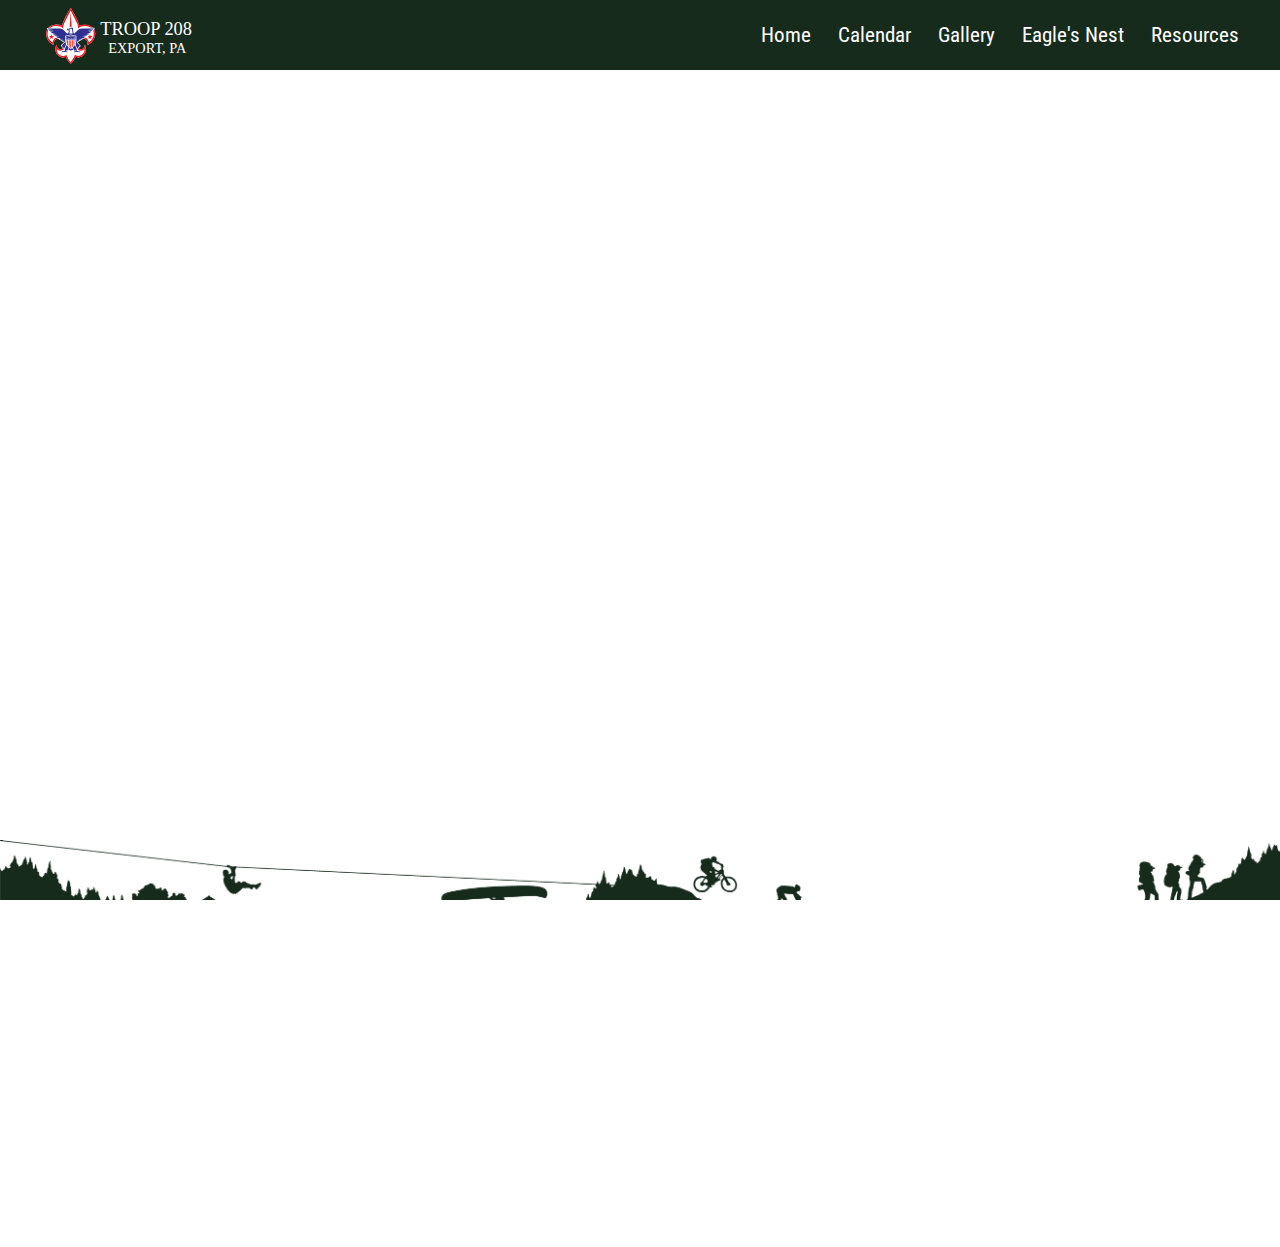
==== commit 36bd77fa: "added icon" ====
--- a/pages/calendar.html
+++ b/pages/calendar.html
@@ -4,6 +4,7 @@
     <meta charset="UTF-8">
     <meta http-equiv="X-UA-Compatible" content="IE=edge">
     <meta name="viewport" content="width=device-width, initial-scale=1.0">
+    <link rel="icon" href="../images/boyscouts.svg">
     <title>Troop 208 Calendar</title>
 
     <link rel='stylesheet' href='../css/main.css'>
--- a/css/main.css
+++ b/css/main.css
@@ -213,7 +213,7 @@
   background-color: #172b1d;
 }
 .footerContentContainer {
-  padding: 0 0 10vh 0;
+  padding: 2vh 0 6vh 0;
   display: grid;
   grid-template-columns: max-content max-content 1fr;
 }
@@ -231,19 +231,19 @@
   padding-right: 7vw;
 }
 .footerContentContainer ul h2 {
-  font-size: 34px;
+  font-size: 30px;
   color: inherit;
   line-height: 30px;
   letter-spacing: 1.2px;
 }
 .footerContentContainer ul li a {
-  font-size: 19px;
+  font-size: 17px;
   color: inherit;
   line-height: 35px;
   text-decoration: none;
 }
 .footerContentContainer ul li span {
-  font-size: 19px;
+  font-size: 17px;
   color: inherit;
   line-height: 35px;
 }
@@ -253,7 +253,7 @@
   align-items: center;
 }
 .socialMediaContainer a {
-  margin-right: 3vw;
+  margin-right: 5vw;
 }
 .socialMediaContainer a img {
   width: 15vw;
@@ -285,4 +285,7 @@
   .socialMediaContainer a {
     margin: 0 0 0 3vw;
   }
-}
+  .socialMediaContainer a img {
+    max-width: 50px;
+  }
+}
